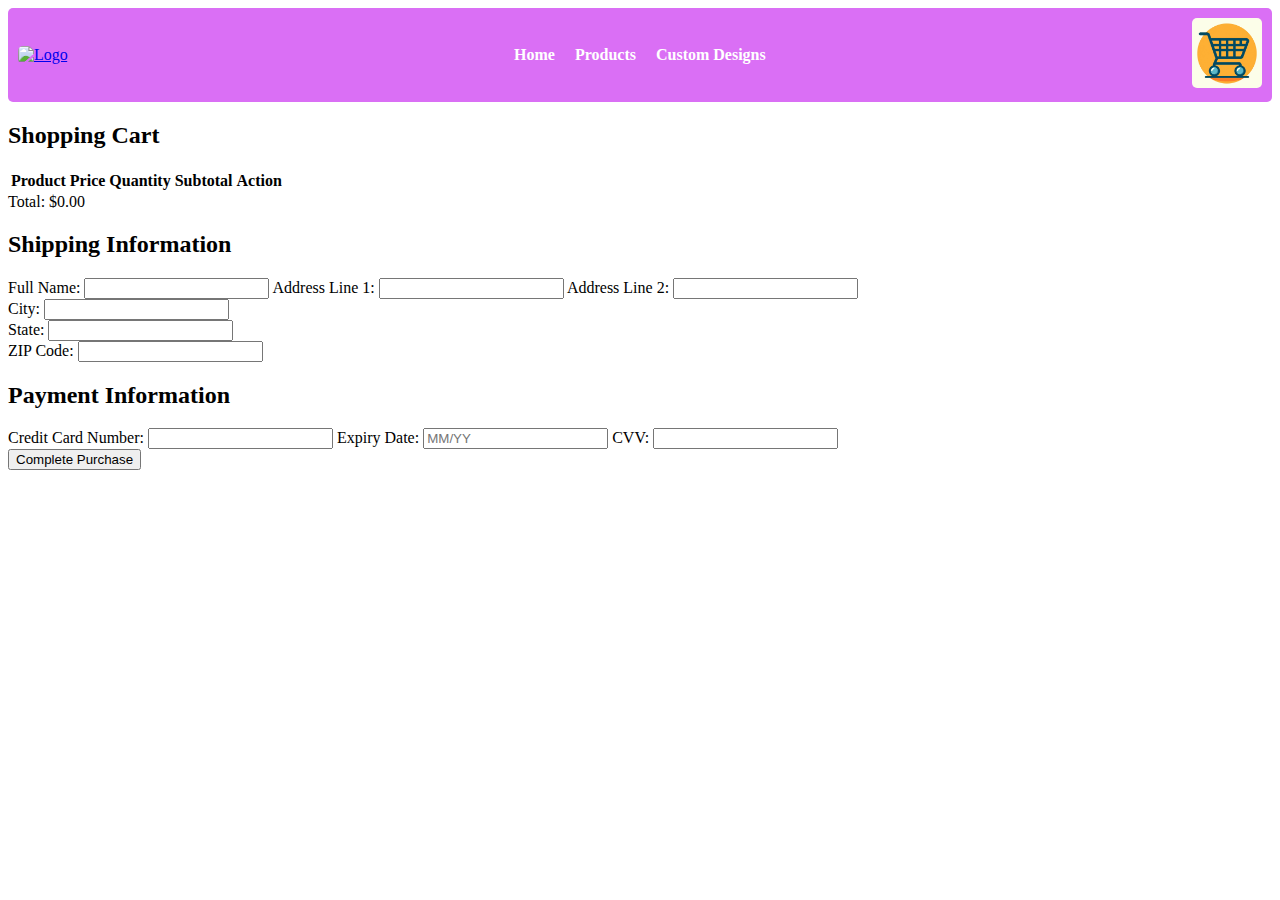
==== cart.html @ 5c2abec2 "Cart Page HTML" ====
<!DOCTYPE html>
<html lang="en">

<head>
    <meta charset="UTF-8">
    <meta name="viewport" content="width=device-width, initial-scale=1.0">
    <title>Shopping Cart</title>

    <!-- Include SweetAlert2 CSS -->
<link rel="stylesheet" href="https://cdn.jsdelivr.net/npm/sweetalert2@10">

<!-- Include SweetAlert2 JS -->
<script src="https://cdn.jsdelivr.net/npm/sweetalert2@10"></script>

    <!-- External CSS files -->
    
    <link rel="stylesheet" href="cart.css">
    <link rel="stylesheet" href="styles.css">

    <script src="scripts/cart.js"></script>
</head>

<body>
    <!-- Header Section -->
    <header>
        <div class="navbar">
            <!-- Logo -->
            
            <div class="logo img">
                <a href="index.html" class="Logo-icon">
                <img src="https://tse4.mm.bing.net/th/id/OIG1.w9KlXYiQVVaEdUCAymws?pid=ImgGn" alt="Logo">
                </a>
            </div>

            <!-- Navigation Menu -->
            <nav>
                <ul>
                    <li><a href="index.html">Home</a></li>
                    <li><a href="productLibrary.html">Products</a></li>
                    <li><a href="custom.html">Custom Designs</a></li>

                </ul>
            </nav>
            <!-- Shopping Cart Icon -->
            <a href="cart.html" class="cart-icon">
                <img src="image/Cart.jpg" alt="Shopping Cart" class="cart-img">
               
            </a>
        </div>
    </header>

    <section class="cart-container">
        <h2>Shopping Cart</h2>
        <table id="cart-table">
            <thead>
                <tr>
                    <th>Product</th>
                    <th>Price</th>
                    <th>Quantity</th>
                    <th>Subtotal</th> <!-- Added for individual product subtotal -->
                    <th>Action</th>
                </tr>
            </thead>
            <tbody></tbody>
        </table>
        <div id="cart-total">Total: $0.00</div>

        
    </section>

    <form id="checkout-form">
        <h2>Shipping Information</h2>
    
        <label for="full-name">Full Name:</label>
        <input type="text" id="full-name" required>
    
        <label for="address-line-1">Address Line 1:</label>
        <input type="text" id="address-line-1" required>
    
        <label for="address-line-2">Address Line 2:</label>
        <input type="text" id="address-line-2">
    
        <div class="form-row">
            <div class="form-group">
                <label for="city">City:</label>
                <input type="text" id="city" required>
            </div>
    
            <div class="form-group">
                <label for="state">State:</label>
                <input type="text" id="state" required>
            </div>
    
            <div class="form-group">
                <label for="zip-code">ZIP Code:</label>
                <input type="text" id="zip-code" pattern="[0-9]{5}" required>
            </div>
        </div>
    
        <h2>Payment Information</h2>
    
        <label for="credit-card">Credit Card Number:</label>
        <input type="text" id="credit-card" pattern="[0-9]{16}" required>
    
        <label for="expiry-date">Expiry Date:</label>
        <input type="text" id="expiry-date" placeholder="MM/YY" pattern="(0[1-9]|1[0-2])\/[0-9]{2}" required>
    
        <label for="cvv">CVV:</label>
        <input type="text" id="cvv" pattern="[0-9]{3}" required>
    
        
    </form>
    <button type="button" id="complete-purchase">Complete Purchase</button>

<script src="scripts/cart.js"></script>
<script src="scripts/checkout.js"></script>

</body>
</html>
---- styles.css ----
/* Basic styling for the navbar */
header {
    background-color: #da6ff5;
    color: #fff;
    padding: 10px;
    border-radius: 5px;
}

.navbar {
    display: flex;
    justify-content: space-between;
    align-items: center;
}

/* Styling for the logo */
.logo img {
    max-width: 80px;
    border-radius: 5px;
}

/* Styling for the navigation menu */
nav ul {
    list-style: none;
    display: flex;
}

nav ul li {
    margin: 0 10px;
}

/* Example CSS for Cart Icon */
.cart-icon {
    display: inline-block;
    margin-left: 20px; /* Adjust the margin as needed */
    
}

/* Example CSS for Cart Image */
.cart-img {
    width: 70px; /* Adjust the width as needed */
    height: auto;
    max-width: 100%; /* Ensures responsiveness */
    border-radius: 5px;
}

nav ul li a {
    text-decoration: none;
    color: #fff;
    font-weight: bold;
    transition: color 0.3s ease-in-out;
}

nav ul li a:hover {
    color: #ffd700; /* Change color on hover, you can adjust this as needed */
}

/* Media query for responsiveness */
@media screen and (max-width: 768px) {
    .navbar {
        flex-direction: column;
        align-items: flex-start;
    }

    nav {
        margin-top: 10px;
    }

    nav ul {
        flex-direction: column;
    }

    nav ul li {
        margin: 5px 0;
    }
}

/* Styling for the Hero Section */
.hero {
    background-image: url("https://tse3.mm.bing.net/th/id/OIG3.PTkBjHsLAQDBAhLzfz4I?pid=ImgGn");
    position: relative;
    height: 31vh;
    display: flex;
    align-items: center;
    text-align: center;
    color: #ffbb00; /* Text color on the hero section */
}

.hero-background {
    position: absolute;
    top: 0;
    left: 0;
    width: 100%;
    height: 100%;
    overflow: hidden;
    /* Additional styling for the background (image or video) */
}

.hero-background img {
    width: 100%;
    height: 100%;
    object-fit: cover;
}

.hero-content {
    z-index: 1;
    margin: 0 auto;
}

.hero h1 {
    font-size: 3em;
    margin-bottom: 20px;
}

.hero p {
    font-size: 1.2em;
    margin-bottom: 30px;
}

.cta-button {
    display: inline-block;
    padding: 10px 20px;
    background-color: #ffd700; /* Button background color */
    color: #333; /* Button text color */
    text-decoration: none;
    font-weight: bold;
    font-size: 1.2em;
    border-radius: 5px;
    transition: background-color 0.3s ease-in-out;
}

.cta-button:hover {
    background-color: #ffcc00; /* Button background color on hover */
}

/* Styling for the Product Display Section with 2 Rows and 4 Columns */
.product-display {
    display: flex;
    flex-direction: column;
    align-items: center;
    justify-content: space-around; /* Added for better spacing */
    flex-wrap: wrap; /* Added for responsiveness */
    margin: 20px 0;
}

.product-row {
    display: flex;
    justify-content: space-around;
    margin-bottom: 20px;
}

.product {
    width: 200px;
    height: 300px; /* Set a fixed height */
    box-sizing: border-box; /* Include padding and border in total width */
    padding: 15px;
    background-color: #f9f9f9;
    border-radius: 8px;
    text-align: center;
    box-shadow: 0 4px 8px rgba(0, 0, 0, 0.1);
    transition: transform 0.3s ease-in-out, box-shadow 0.3s ease-in-out; /* Improved hover effect */
}

.product:hover {
    transform: scale(1.05);
    box-shadow: 0 6px 12px rgba(0, 0, 0, 0.2); /* Subtle box shadow on hover */
}

.product img {
    max-width: 100%;
    height: auto;
    border-radius: 5px;
}

.product h2 {
    font-size: 1.2em;
    margin: 10px 0;
}

.price {
    font-size: 1.2em;
    color: #333; /* Price color */
}

.buy-button {
    display: inline-block;
    padding: 8px 12px;
    background-color: #ffd700; /* Button background color */
    color: #333; /* Button text color */
    text-decoration: none;
    font-weight: bold;
    font-size: 1em;
    border-radius: 5px;
    transition: background-color 0.3s ease-in-out;
}

.buy-button:hover {
    background-color: #ffcc00; /* Button background color on hover */
}

/* Styling for the Secondary Banner Section */
.secondary-banner {
    position: relative;
    text-align: center;
}

.secondary-banner img {
    width: 100%;
    height: auto;
    border-radius: 5px;
}

.banner-content {
    position: absolute;
    top: 50%;
    left: 50%;
    transform: translate(-50%, -50%);
    color: #fff; /* Text color on the banner */
    text-shadow: 2px 2px 4px rgba(0, 0, 0, 0.5); /* Optional text shadow for better visibility */
}

.banner-content h2 {
    font-size: 2em;
    margin: 0;
}

/* Responsive Styling */
@media screen and (max-width: 768px) {
    .banner-content {
        width: 80%;
    }
}
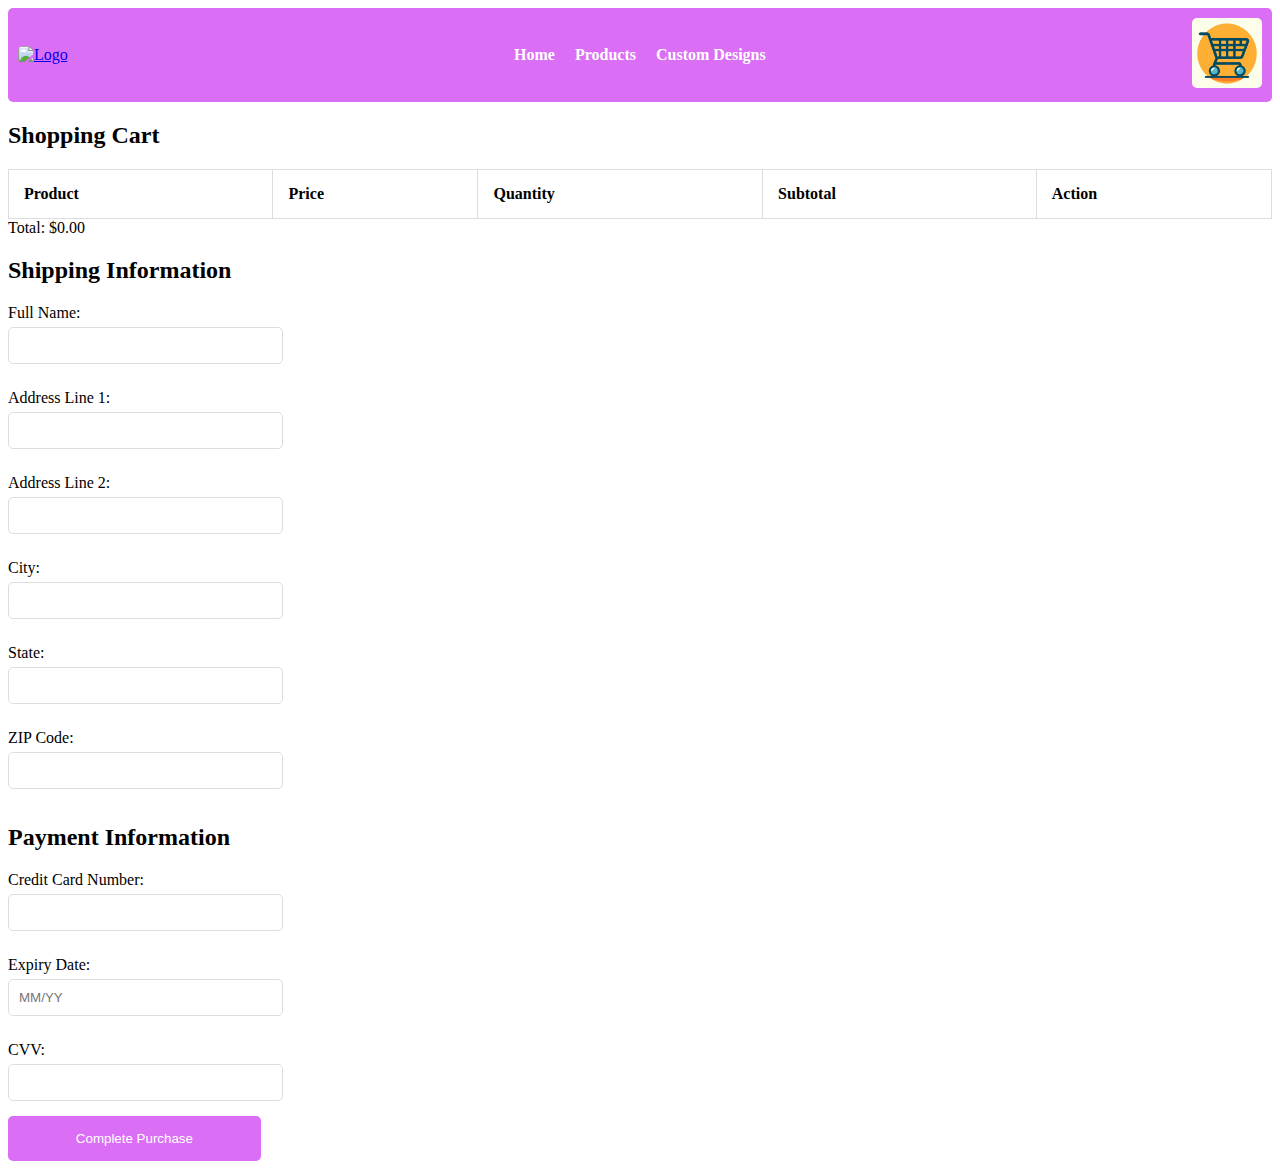
==== commit 2ac22715: "Update cart.html" ====
--- a/cart.html
+++ b/cart.html
@@ -6,10 +6,10 @@
     <meta name="viewport" content="width=device-width, initial-scale=1.0">
     <title>Shopping Cart</title>
 
-    <!-- Include SweetAlert2 CSS -->
+    <!-- SweetAlert2 CSS -->
 <link rel="stylesheet" href="https://cdn.jsdelivr.net/npm/sweetalert2@10">
 
-<!-- Include SweetAlert2 JS -->
+<!-- SweetAlert2 JS -->
 <script src="https://cdn.jsdelivr.net/npm/sweetalert2@10"></script>
 
     <!-- External CSS files -->
@@ -57,7 +57,7 @@
                     <th>Product</th>
                     <th>Price</th>
                     <th>Quantity</th>
-                    <th>Subtotal</th> <!-- Added for individual product subtotal -->
+                    <th>Subtotal</th> 
                     <th>Action</th>
                 </tr>
             </thead>
--- a/cart.css
+++ b/cart.css
@@ -0,0 +1,91 @@
+/* Basic styling for the cart table */
+table {
+    width: 100%;
+    border-collapse: collapse;
+    margin-top: 20px;
+}
+
+th, td {
+    border: 1px solid #ddd;
+    padding: 15px;
+    text-align: left;
+}
+
+img {
+    max-width: 70px;
+    max-height: 70px;
+    border-radius: 5px;
+}
+
+input {
+    width: 50px;
+}
+
+button {
+    padding: 10px;
+    background-color: #da6ff5;
+    color: #fff;
+    border: none;
+    border-radius: 5px;
+    cursor: pointer;
+    transition: background-color 0.3s ease-in-out;
+}
+
+button:hover {
+    background-color: #c04ae3;
+}
+
+/* Styling for the checkout form */
+form {
+    margin-top: 20px;
+}
+
+label {
+    display: block;
+    margin-top: 10px;
+}
+
+input {
+    width: 20%;
+    padding: 10px;
+    margin-top: 5px;
+    margin-bottom: 15px;
+    border: 1px solid #ddd;
+    border-radius: 5px;
+}
+
+/* Styling for the complete purchase button */
+#complete-purchase {
+    display: block;
+    width: 20%;
+    padding: 15px;
+    background-color: #da6ff5;
+    color: #fff;
+    border: none;
+    border-radius: 5px;
+    cursor: pointer;
+    transition: background-color 0.3s ease-in-out;
+}
+
+#complete-purchase:hover {
+    background-color: #c04ae3;
+}
+/* Add styles for the quantity editor */
+.quantity-editor {
+    display: flex;
+    align-items: center;
+}
+
+.quantity-decrease, .quantity-increase {
+    padding: 5px;
+    margin: 0;
+    background-color: #3498db;
+    color: #fff;
+    border: none;
+    cursor: pointer;
+}
+
+.quantity-value {
+    margin: 0 5px;
+    font-weight: bold;
+}